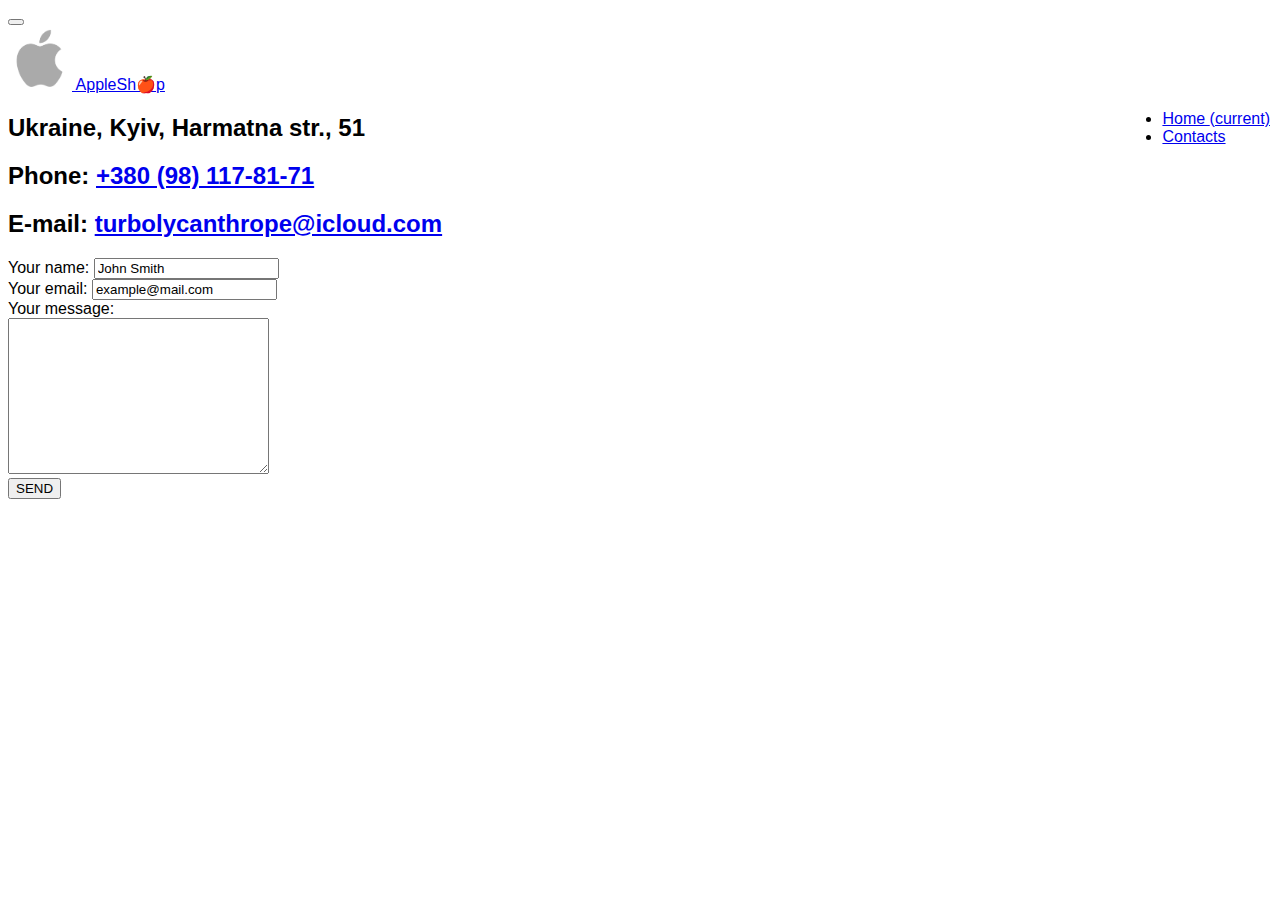
==== contacts.html @ 1733d5f7 "create project" ====
<!DOCTYPE html>
<html lang="en">
<head>
    <meta charset="UTF-8">
    <meta name="viewport" content="width=device-width, initial-scale=1.0">
    <link rel="stylesheet" href="style.css">
    <link rel="stylesheet" href="https://cdn.jsdelivr.net/npm/bootstrap@4.5.3/dist/css/bootstrap.min.css" integrity="sha384-TX8t27EcRE3e/ihU7zmQxVncDAy5uIKz4rEkgIXeMed4M0jlfIDPvg6uqKI2xXr2" crossorigin="anonymous">
    <title>Shop</title>
    <script src="https://code.jquery.com/jquery-3.5.1.slim.min.js" integrity="sha384-DfXdz2htPH0lsSSs5nCTpuj/zy4C+OGpamoFVy38MVBnE+IbbVYUew+OrCXaRkfj" crossorigin="anonymous"></script>
    <script src="https://cdn.jsdelivr.net/npm/bootstrap@4.5.3/dist/js/bootstrap.bundle.min.js" integrity="sha384-ho+j7jyWK8fNQe+A12Hb8AhRq26LrZ/JpcUGGOn+Y7RsweNrtN/tE3MoK7ZeZDyx" crossorigin="anonymous"></script>
</head>
<body>
    <nav class="navbar navbar-expand-lg navbar-dark bg-dark">
        <button class="navbar-toggler" type="button" data-toggle="collapse" data-target="#navbarToggler" aria-controls="navbarToggler" aria-expanded="false" aria-label="Toggle navigation">
          <span class="navbar-toggler-icon"></span>
        </button>
        <div class="collapse navbar-collapse" id="navbarToggler">
        <a class="navbar-brand" href="#">
            <img src="img/logo.png" width="64px" height="64px" alt="">
            AppleSh🍎p
            </a>
          <ul class="navbar-nav mr-auto mt-2 mt-lg-0">
            <li class="nav-item ">
              <a class="nav-link" href="index.html">Home <span class="sr-only">(current)</span></a>
            </li>
            <li class="nav-item active">
              <a class="nav-link" href="#">Contacts</a>
            </li>
          </ul>
        </div>
    </nav>
    <main>
        <div class="container col-lg-8 col-md-10 text-center">
            <h2>Ukraine, Kyiv, Harmatna str., 51</h2>
            <h2>Phone: <a href="tel:380981178171">+380 (98) 117-81-71</a></h2>
            <h2>E-mail: <a href="mailto:turbolycanthrope@icloud.com">turbolycanthrope@icloud.com</a></h2>
            <form action="mailto:turbolycanthrope@icloud.com" method="POST" enctype="text/plain">
                <label for="">Your name:</label>
                <input type="text" value="John Smith"><br>
                <label for="">Your email:</label>
                <input type="email" value="example@mail.com"><br>
                <label for="">Your message:</label><br>
                <textarea name="name" cols="30" rows="10"></textarea><br>
                <input type="submit" value="SEND">
            </form>
        </div>
    </main>
</body>
</html>
---- style.css ----
* {

    font-family: -apple-system, BlinkMacSystemFont, 'Segoe UI', Roboto, Oxygen, Ubuntu, Cantarell, 'Open Sans', 'Helvetica Neue', sans-serif;
}

.navbar-nav {
    position: absolute;
    right: 10px;
}
.content-cards {
    margin-top: 25px;
}
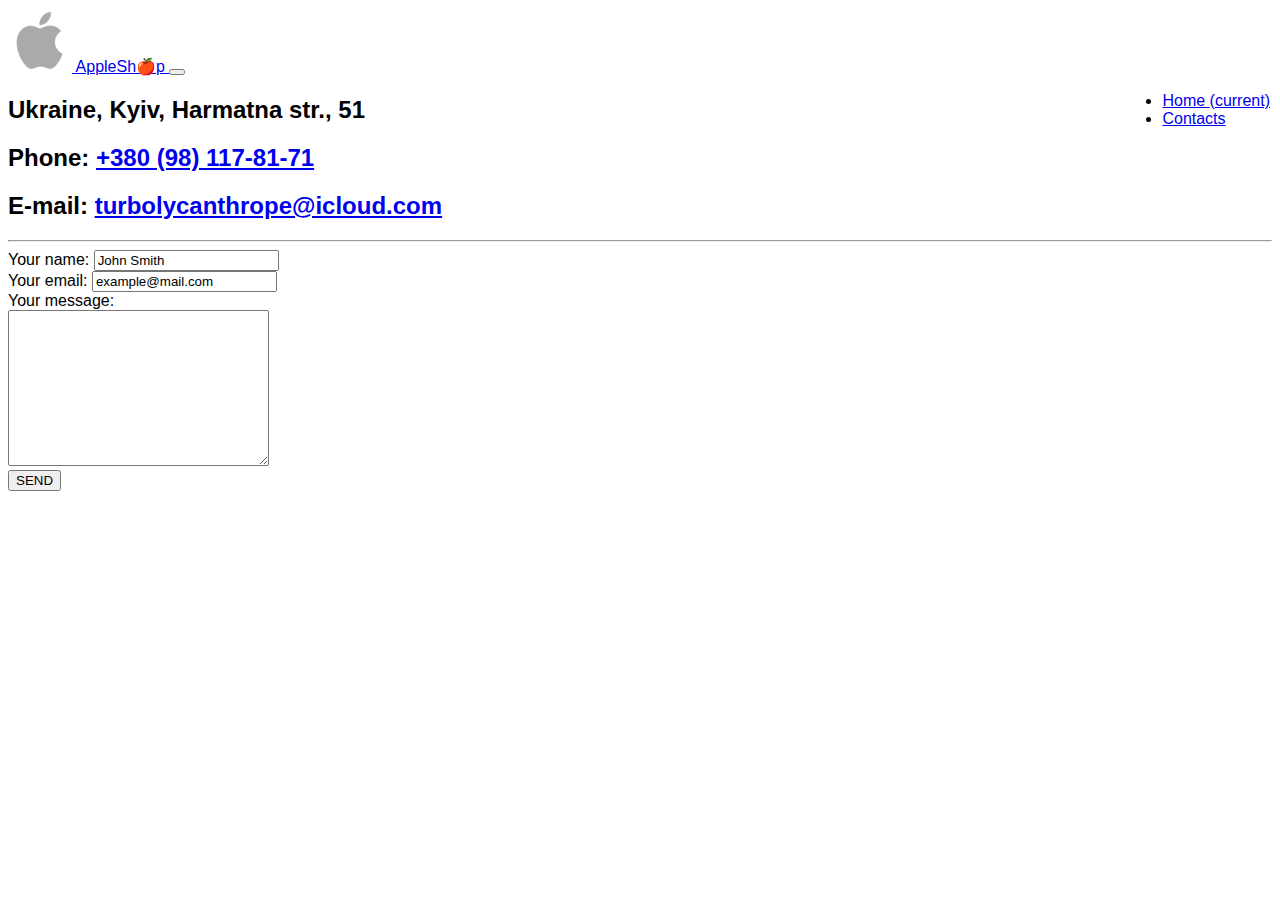
==== commit 43dd4a21: "refactoring" ====
--- a/contacts.html
+++ b/contacts.html
@@ -11,22 +11,22 @@
 </head>
 <body>
     <nav class="navbar navbar-expand-lg navbar-dark bg-dark">
+        <a class="navbar-brand" href="#">
+            <img src="img/logo.png" height="64" alt="">
+            AppleSh🍎p
+        </a>
         <button class="navbar-toggler" type="button" data-toggle="collapse" data-target="#navbarToggler" aria-controls="navbarToggler" aria-expanded="false" aria-label="Toggle navigation">
-          <span class="navbar-toggler-icon"></span>
+            <span class="navbar-toggler-icon"></span>
         </button>
         <div class="collapse navbar-collapse" id="navbarToggler">
-        <a class="navbar-brand" href="#">
-            <img src="img/logo.png" width="64px" height="64px" alt="">
-            AppleSh🍎p
-            </a>
-          <ul class="navbar-nav mr-auto mt-2 mt-lg-0">
-            <li class="nav-item ">
-              <a class="nav-link" href="index.html">Home <span class="sr-only">(current)</span></a>
-            </li>
-            <li class="nav-item active">
-              <a class="nav-link" href="#">Contacts</a>
-            </li>
-          </ul>
+            <ul class="navbar-nav mr-auto mt-2 mt-lg-0">
+                <li class="nav-item ">
+                    <a class="nav-link" href="index.html">Home <span class="sr-only">(current)</span></a>
+                </li>
+                <li class="nav-item active">
+                    <a class="nav-link" href="#">Contacts</a>
+                </li>
+            </ul>
         </div>
     </nav>
     <main>
@@ -34,12 +34,13 @@
             <h2>Ukraine, Kyiv, Harmatna str., 51</h2>
             <h2>Phone: <a href="tel:380981178171">+380 (98) 117-81-71</a></h2>
             <h2>E-mail: <a href="mailto:turbolycanthrope@icloud.com">turbolycanthrope@icloud.com</a></h2>
+            <hr>
             <form action="mailto:turbolycanthrope@icloud.com" method="POST" enctype="text/plain">
-                <label for="">Your name:</label>
+                <label>Your name:</label>
                 <input type="text" value="John Smith"><br>
-                <label for="">Your email:</label>
+                <label>Your email:</label>
                 <input type="email" value="example@mail.com"><br>
-                <label for="">Your message:</label><br>
+                <label>Your message:</label><br>
                 <textarea name="name" cols="30" rows="10"></textarea><br>
                 <input type="submit" value="SEND">
             </form>
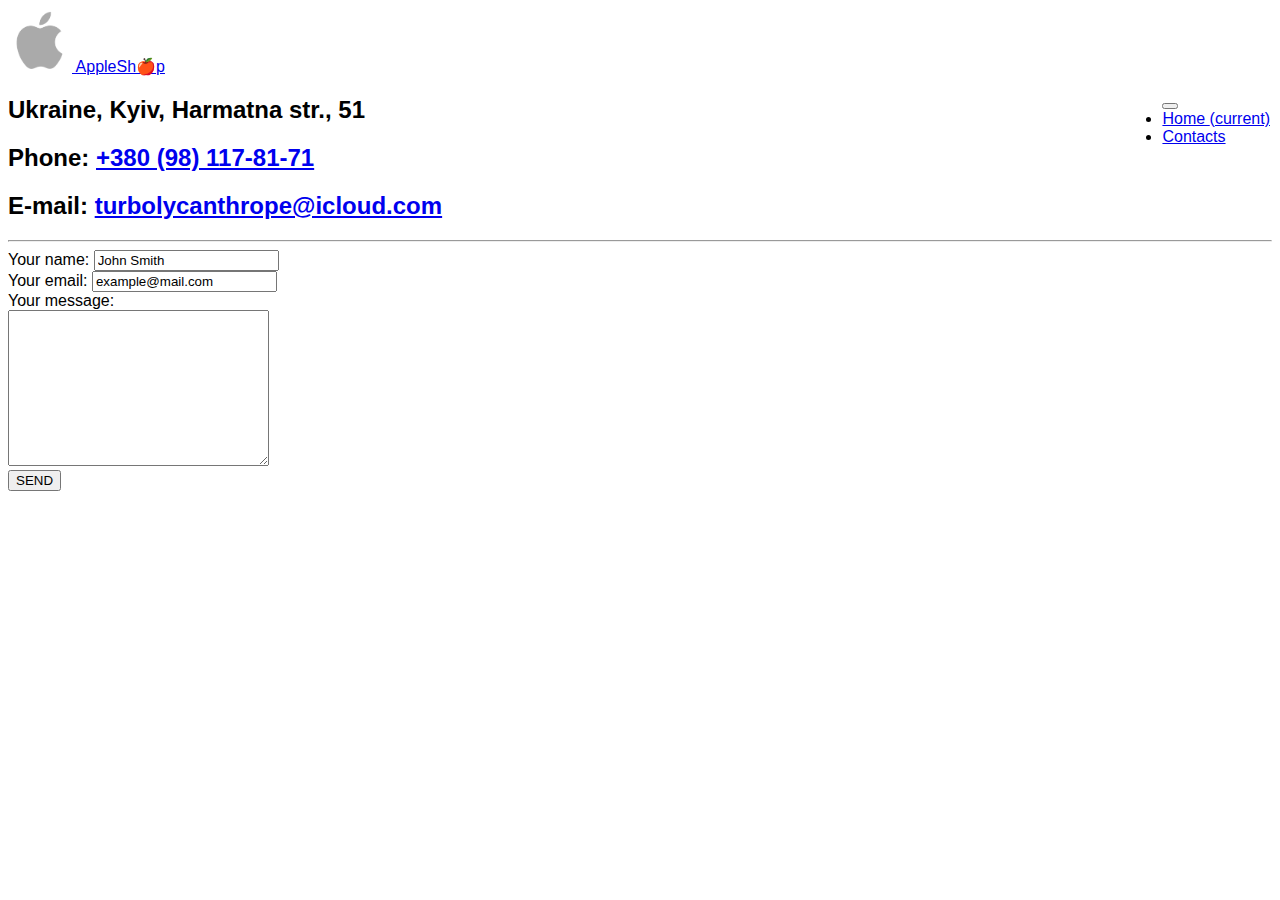
==== commit e9dbb78a: "fix contacts navbar" ====
--- a/contacts.html
+++ b/contacts.html
@@ -11,23 +11,24 @@
 </head>
 <body>
     <nav class="navbar navbar-expand-lg navbar-dark bg-dark">
-        <a class="navbar-brand" href="#">
+        <a class="navbar-brand" href="index.html">
             <img src="img/logo.png" height="64" alt="">
             AppleSh🍎p
         </a>
-        <button class="navbar-toggler" type="button" data-toggle="collapse" data-target="#navbarToggler" aria-controls="navbarToggler" aria-expanded="false" aria-label="Toggle navigation">
-            <span class="navbar-toggler-icon"></span>
-        </button>
-        <div class="collapse navbar-collapse" id="navbarToggler">
-            <ul class="navbar-nav mr-auto mt-2 mt-lg-0">
-                <li class="nav-item ">
-                    <a class="nav-link" href="index.html">Home <span class="sr-only">(current)</span></a>
-                </li>
-                <li class="nav-item active">
-                    <a class="nav-link" href="#">Contacts</a>
-                </li>
-            </ul>
-        </div>
+        <ul class="navbar-nav mr-auto mt-2 mt-lg-0">
+            <button class="navbar-toggler" type="button" data-toggle="collapse" data-target="#navbarToggler" aria-controls="navbarToggler" aria-expanded="false" aria-label="Toggle navigation">
+                <span class="navbar-toggler-icon"></span>
+            </button>
+            <div class="collapse navbar-collapse" id="navbarToggler">
+                
+                    <li class="nav-item ">
+                        <a class="nav-link" href="index.html">Home <span class="sr-only">(current)</span></a>
+                    </li>
+                    <li class="nav-item active">
+                        <a class="nav-link" href="#">Contacts</a>
+                    </li>
+            </div>
+        </ul>
     </nav>
     <main>
         <div class="container col-lg-8 col-md-10 text-center">
--- a/style.css
+++ b/style.css
@@ -9,5 +9,13 @@
 }
 .content-cards {
     margin-top: 25px;
+    margin-left: 5px;
+    margin-right: 5px;
+}
+@media screen and (max-width: 415px) {
+    .carousel-item {
+        display: block ;
+        height: 235px;
+    }
 }
 
